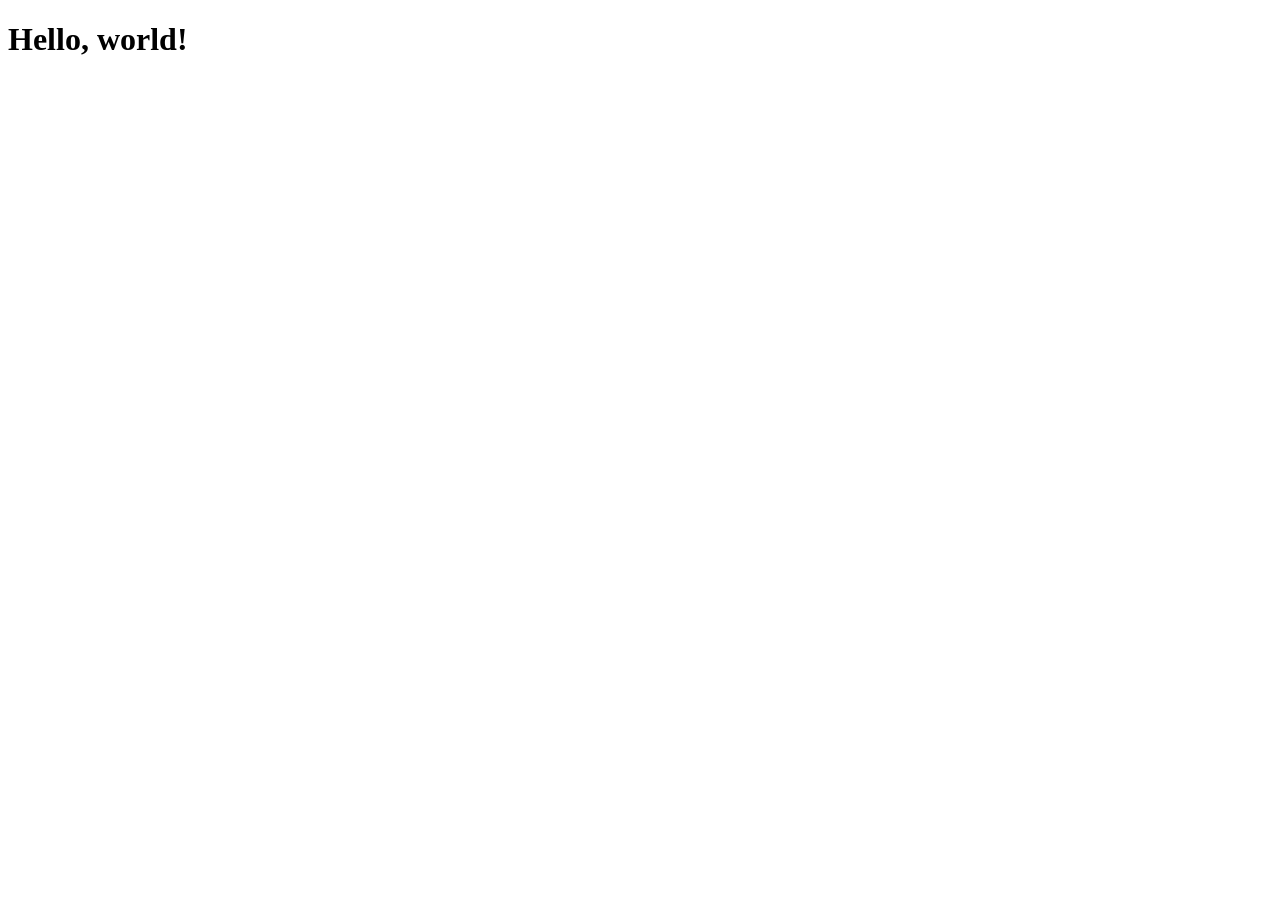
==== website/index.html @ 7aa4ffd4 "Rename index.html to website/index.html" ====
<!DOCTYPE html>
<html lang="en">
<head>
  <meta charset="UTF-8">
  <meta name="viewport" content="width=device-width, initial-scale=1">
  <title>My Website</title>
</head>
<body>
  <h1>Hello, world!</h1>
</body>
</html>
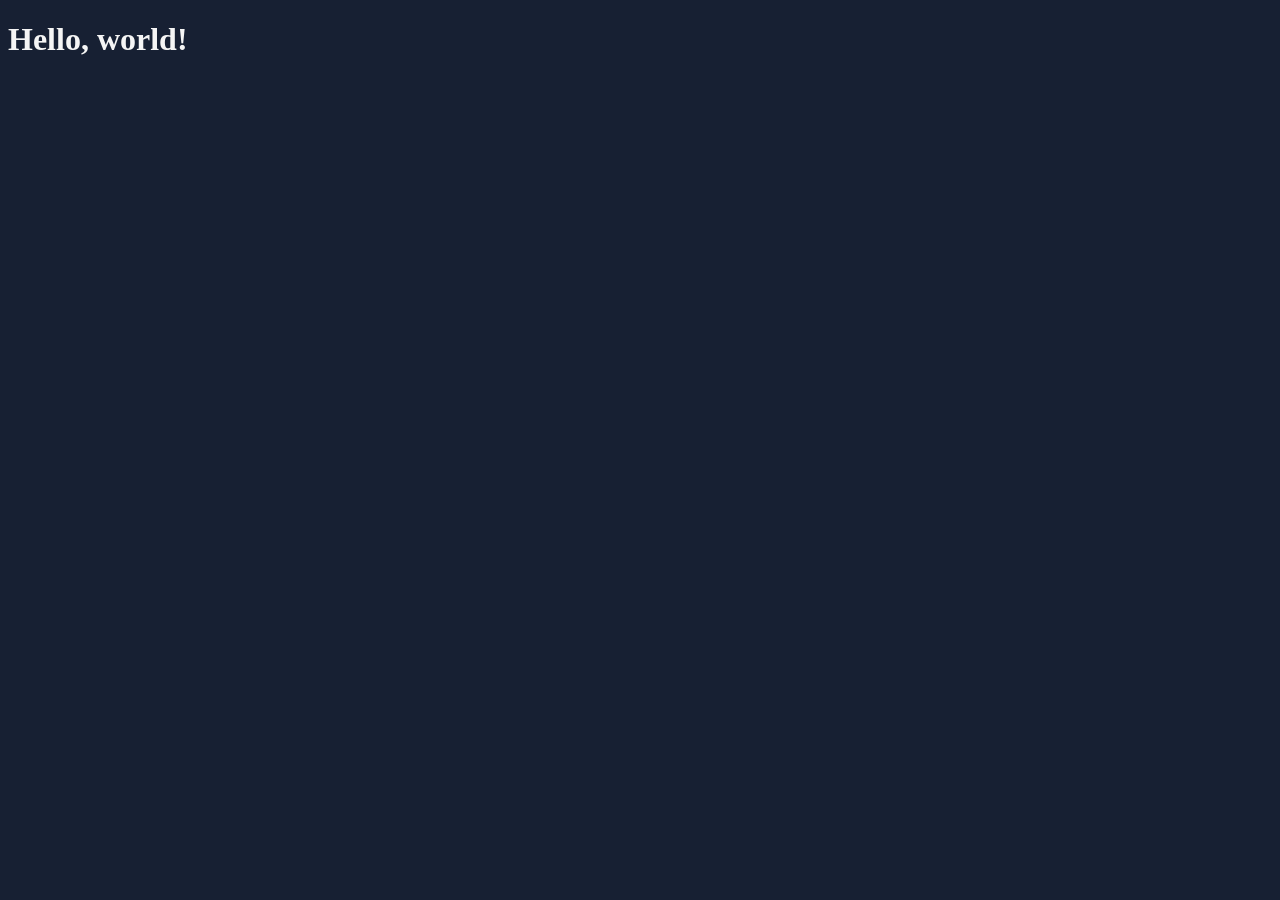
==== commit 52d73239: "Update index.html" ====
--- a/website/index.html
+++ b/website/index.html
@@ -1,6 +1,7 @@
 <!DOCTYPE html>
 <html lang="en">
 <head>
+  <link rel="stylesheet" href="style.css">
   <meta charset="UTF-8">
   <meta name="viewport" content="width=device-width, initial-scale=1">
   <title>My Website</title>
--- a/website/style.css
+++ b/website/style.css
@@ -0,0 +1,15 @@
+:root {
+    --bg: #172033;
+    --text: #F5F5F5;
+    --accent: #8B5CF6;
+    --surface: #253047;
+}
+
+body {
+    background-color: var(--bg);
+    color: var(--text);
+}
+
+button {
+    background-color: var(--accent);
+}
